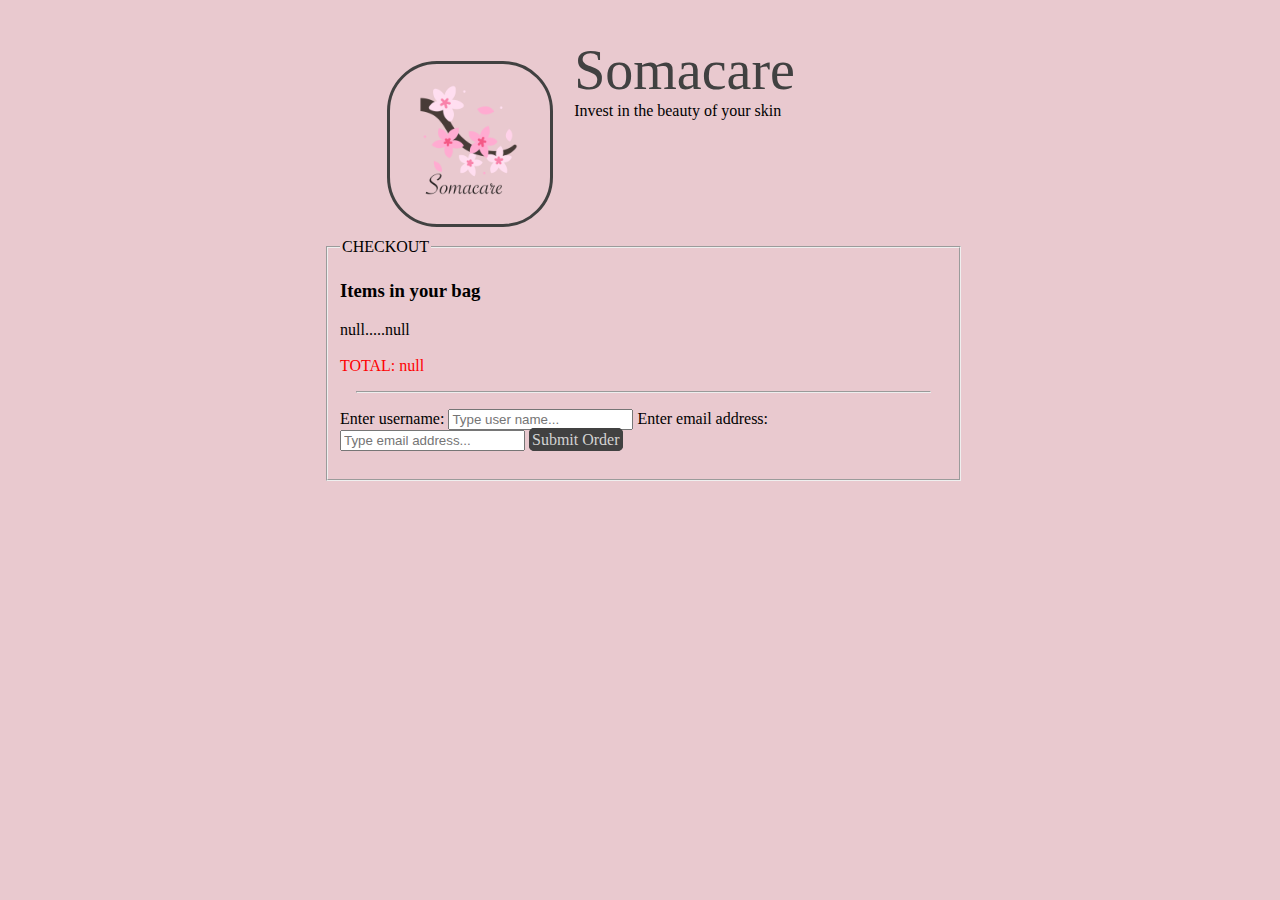
==== checkout.html @ bc86cd1b "Update checkout.html" ====
<!DOCTYPE html>
<html lang="en">
<head>
    <meta charset="UTF-8">
    <title>checkout</title>
    <style>
        body{
            background-color: rgb(233, 201, 207);
        }
        .section1{
            height: 200px;
            width: 100%;
        }
        .logo{
            width: 120px;
            height: 120px;
            float: left;
            margin-left: 30%;
        }
        .logo img{
            width: 100%;
            height: 100%;
            border: solid rgb(65, 65, 65);
            border-radius: 50px;
            padding: 20px;
            margin-top: 23px;
        }
        .name{
            width: 70%;
            height: 90%;
            margin-left: 44%;
            margin-top: 3%;
            padding-left: 10px;
        }
        .s1{
            font-size: 3.5em;
            font-family: cursive;
            color: rgb(65, 65, 65);
        }
        .s2{
            font-family: fantasy;
        }
        .form{
            margin-left: 25%;
            width: 80%;
        }
        .sub{
            background-color: rgb(65, 65, 65);
            color: lightgrey;
            text-decoration: none;
            border: solid 1px rgb(65, 65, 65);
            border-radius: 5px;
            padding: 2px;
        }
        .sub:hover{
            background-color: lightgrey;
            color: rgb(65, 65, 65);
        }
    </style>
</head>
<body>
    <section class="section1">
        <div class="logo">
            <img src="img/logo.png" alt="logo">
        </div>
        <div class="name">
            <span class="s1">Somacare</span>
            <br><span>
            <span class="s2">Invest in the beauty of your skin</span>
        </div>
    </section>
    <form class="form" action="thankyou.html" method="POST">
        <fieldset style="width: 60%;">
            <legend>CHECKOUT</legend>
            <h3>Items in your bag</h3>
            <span id="displayProducts"></span>
            <br><br>
            <span id="displayPrice" style="color: red;"></span>
            <p id="item"></p>
            <hr style="margin: 1em;">
            <label for="un">Enter username: <input type="text" name="username" placeholder="Type user name..."></label>
            <label for="email">Enter email address: <input type="email" name="email" placeholder="Type email address..."></label>
<!--             <input type="submit" name="submit" value="SUBMIT ORDER" style="margin-top: 2em;"> this did not work--> 
            <a href="thankyou.html" class="sub">Submit Order</a>
            <br>
            <br>
    
        </fieldset>
    </form>
    <script type="text/javascript">
        let dis = document.querySelector('#displayProducts');
        dis.innerHTML = localStorage.getItem('productName') + '.....' + localStorage.getItem('productPrice'); 
        let disp = document.querySelector('#displayPrice');
        disp.innerHTML = 'TOTAL: ' + localStorage.getItem('productPrice'); 
    </script>
</body>
</html>
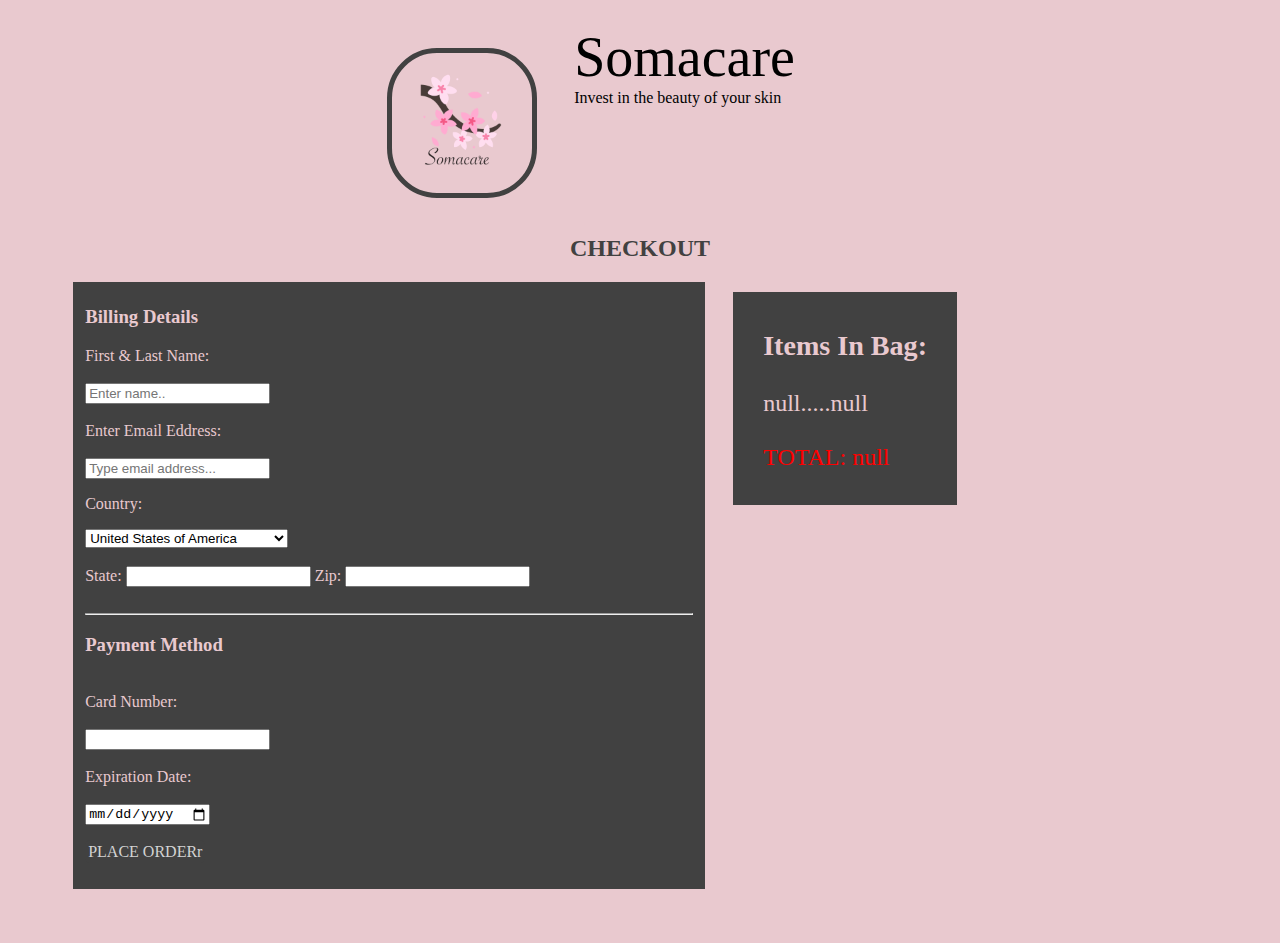
==== commit 46add2db: "Update checkout.html" ====
--- a/checkout.html
+++ b/checkout.html
@@ -3,46 +3,17 @@
 <head>
     <meta charset="UTF-8">
     <title>checkout</title>
+    <link rel="stylesheet" href="project.css">
     <style>
-        body{
-            background-color: rgb(233, 201, 207);
-        }
-        .section1{
-            height: 200px;
-            width: 100%;
-        }
-        .logo{
-            width: 120px;
-            height: 120px;
+        .form{
+            width: 50%;
+            margin-left: 5%;
             float: left;
-            margin-left: 30%;
-        }
-        .logo img{
-            width: 100%;
-            height: 100%;
-            border: solid rgb(65, 65, 65);
-            border-radius: 50px;
-            padding: 20px;
-            margin-top: 23px;
-        }
-        .name{
-            width: 70%;
-            height: 90%;
-            margin-left: 44%;
-            margin-top: 3%;
-            padding-left: 10px;
-        }
-        .s1{
-            font-size: 3.5em;
-            font-family: cursive;
-            color: rgb(65, 65, 65);
-        }
-        .s2{
-            font-family: fantasy;
-        }
-        .form{
-            margin-left: 25%;
-            width: 80%;
+        }
+        .field{
+            background-color: rgb(65, 65, 65);
+            color: rgb(233, 201, 207);
+            border: none;
         }
         .sub{
             background-color: rgb(65, 65, 65);
@@ -56,6 +27,21 @@
             background-color: lightgrey;
             color: rgb(65, 65, 65);
         }
+        .items{
+            margin-left: 30px;
+            margin-top: 10px;
+            padding: 10px 30px;
+            float: left;
+            font-size: 1.5em;
+            background-color: rgb(65, 65, 65);
+            color: rgb(233, 201, 207);
+        }
+        .em{
+            float: left;
+            width: 100%;
+            height: 20%;
+        }
+
     </style>
 </head>
 <body>
@@ -69,24 +55,296 @@
             <span class="s2">Invest in the beauty of your skin</span>
         </div>
     </section>
+    <h2 style="color: rgb(65, 65, 65);" align="center">CHECKOUT</h2>
     <form class="form" action="thankyou.html" method="POST">
-        <fieldset style="width: 60%;">
-            <legend>CHECKOUT</legend>
-            <h3>Items in your bag</h3>
+        <fieldset class="field" style="width: 100%;">
+            <!-- <h3>Items in your bag</h3>
             <span id="displayProducts"></span>
             <br><br>
             <span id="displayPrice" style="color: red;"></span>
-            <p id="item"></p>
-            <hr style="margin: 1em;">
-            <label for="un">Enter username: <input type="text" name="username" placeholder="Type user name..."></label>
-            <label for="email">Enter email address: <input type="email" name="email" placeholder="Type email address..."></label>
-<!--             <input type="submit" name="submit" value="SUBMIT ORDER" style="margin-top: 2em;"> this did not work--> 
-            <a href="thankyou.html" class="sub">Submit Order</a>
+            <p id="item"></p> -->
+            <!-- <hr style="margin: 1em;"> -->
+            <h3>Billing Details</h3>
+            <label for="name">First & Last Name: <br><br><input type="text" name="name" placeholder="Enter name.."></label>
+            <br>
+            <br>
+            <label for="email">Enter Email Eddress: <br><br><input type="email" name="email" placeholder="Type email address..."></label>
+            <br>
+            <p>Country: </p>
+            <select id="country" name="country">
+                <option value="United States of America">United States of America</option>
+                <option value="Albania">Albania</option>
+                <option value="Algeria">Algeria</option>
+                <option value="American Samoa">American Samoa</option>
+                <option value="Andorra">Andorra</option>
+                <option value="Angola">Angola</option>
+                <option value="Anguilla">Anguilla</option>
+                <option value="Antigua & Barbuda">Antigua & Barbuda</option>
+                <option value="Argentina">Argentina</option>
+                <option value="Armenia">Armenia</option>
+                <option value="Aruba">Aruba</option>
+                <option value="Australia">Australia</option>
+                <option value="Austria">Austria</option>
+                <option value="Azerbaijan">Azerbaijan</option>
+                <option value="Bahamas">Bahamas</option>
+                <option value="Bahrain">Bahrain</option>
+                <option value="Bangladesh">Bangladesh</option>
+                <option value="Barbados">Barbados</option>
+                <option value="Belarus">Belarus</option>
+                <option value="Belgium">Belgium</option>
+                <option value="Belize">Belize</option>
+                <option value="Benin">Benin</option>
+                <option value="Bermuda">Bermuda</option>
+                <option value="Bhutan">Bhutan</option>
+                <option value="Bolivia">Bolivia</option>
+                <option value="Bonaire">Bonaire</option>
+                <option value="Bosnia & Herzegovina">Bosnia & Herzegovina</option>
+                <option value="Botswana">Botswana</option>
+                <option value="Brazil">Brazil</option>
+                <option value="British Indian Ocean Ter">British Indian Ocean Ter</option>
+                <option value="Brunei">Brunei</option>
+                <option value="Bulgaria">Bulgaria</option>
+                <option value="Burkina Faso">Burkina Faso</option>
+                <option value="Burundi">Burundi</option>
+                <option value="Cambodia">Cambodia</option>
+                <option value="Cameroon">Cameroon</option>
+                <option value="Canada">Canada</option>
+                <option value="Canary Islands">Canary Islands</option>
+                <option value="Cape Verde">Cape Verde</option>
+                <option value="Cayman Islands">Cayman Islands</option>
+                <option value="Central African Republic">Central African Republic</option>
+                <option value="Chad">Chad</option>
+                <option value="Channel Islands">Channel Islands</option>
+                <option value="Chile">Chile</option>
+                <option value="China">China</option>
+                <option value="Christmas Island">Christmas Island</option>
+                <option value="Cocos Island">Cocos Island</option>
+                <option value="Colombia">Colombia</option>
+                <option value="Comoros">Comoros</option>
+                <option value="Congo">Congo</option>
+                <option value="Cook Islands">Cook Islands</option>
+                <option value="Costa Rica">Costa Rica</option>
+                <option value="Cote DIvoire">Cote DIvoire</option>
+                <option value="Croatia">Croatia</option>
+                <option value="Cuba">Cuba</option>
+                <option value="Curaco">Curacao</option>
+                <option value="Cyprus">Cyprus</option>
+                <option value="Czech Republic">Czech Republic</option>
+                <option value="Denmark">Denmark</option>
+                <option value="Djibouti">Djibouti</option>
+                <option value="Dominica">Dominica</option>
+                <option value="Dominican Republic">Dominican Republic</option>
+                <option value="East Timor">East Timor</option>
+                <option value="Ecuador">Ecuador</option>
+                <option value="Egypt">Egypt</option>
+                <option value="El Salvador">El Salvador</option>
+                <option value="Equatorial Guinea">Equatorial Guinea</option>
+                <option value="Eritrea">Eritrea</option>
+                <option value="Estonia">Estonia</option>
+                <option value="Ethiopia">Ethiopia</option>
+                <option value="Falkland Islands">Falkland Islands</option>
+                <option value="Faroe Islands">Faroe Islands</option>
+                <option value="Fiji">Fiji</option>
+                <option value="Finland">Finland</option>
+                <option value="France">France</option>
+                <option value="French Guiana">French Guiana</option>
+                <option value="French Polynesia">French Polynesia</option>
+                <option value="French Southern Ter">French Southern Ter</option>
+                <option value="Gabon">Gabon</option>
+                <option value="Gambia">Gambia</option>
+                <option value="Georgia">Georgia</option>
+                <option value="Germany">Germany</option>
+                <option value="Ghana">Ghana</option>
+                <option value="Gibraltar">Gibraltar</option>
+                <option value="Great Britain">Great Britain</option>
+                <option value="Greece">Greece</option>
+                <option value="Greenland">Greenland</option>
+                <option value="Grenada">Grenada</option>
+                <option value="Guadeloupe">Guadeloupe</option>
+                <option value="Guam">Guam</option>
+                <option value="Guatemala">Guatemala</option>
+                <option value="Guinea">Guinea</option>
+                <option value="Guyana">Guyana</option>
+                <option value="Haiti">Haiti</option>
+                <option value="Hawaii">Hawaii</option>
+                <option value="Honduras">Honduras</option>
+                <option value="Hong Kong">Hong Kong</option>
+                <option value="Hungary">Hungary</option>
+                <option value="Iceland">Iceland</option>
+                <option value="Indonesia">Indonesia</option>
+                <option value="India">India</option>
+                <option value="Iran">Iran</option>
+                <option value="Iraq">Iraq</option>
+                <option value="Ireland">Ireland</option>
+                <option value="Isle of Man">Isle of Man</option>
+                <option value="Israel">Israel</option>
+                <option value="Italy">Italy</option>
+                <option value="Jamaica">Jamaica</option>
+                <option value="Japan">Japan</option>
+                <option value="Jordan">Jordan</option>
+                <option value="Kazakhstan">Kazakhstan</option>
+                <option value="Kenya">Kenya</option>
+                <option value="Kiribati">Kiribati</option>
+                <option value="Korea North">Korea North</option>
+                <option value="Korea Sout">Korea South</option>
+                <option value="Kuwait">Kuwait</option>
+                <option value="Kyrgyzstan">Kyrgyzstan</option>
+                <option value="Laos">Laos</option>
+                <option value="Latvia">Latvia</option>
+                <option value="Lebanon">Lebanon</option>
+                <option value="Lesotho">Lesotho</option>
+                <option value="Liberia">Liberia</option>
+                <option value="Libya">Libya</option>
+                <option value="Liechtenstein">Liechtenstein</option>
+                <option value="Lithuania">Lithuania</option>
+                <option value="Luxembourg">Luxembourg</option>
+                <option value="Macau">Macau</option>
+                <option value="Macedonia">Macedonia</option>
+                <option value="Madagascar">Madagascar</option>
+                <option value="Malaysia">Malaysia</option>
+                <option value="Malawi">Malawi</option>
+                <option value="Maldives">Maldives</option>
+                <option value="Mali">Mali</option>
+                <option value="Malta">Malta</option>
+                <option value="Marshall Islands">Marshall Islands</option>
+                <option value="Martinique">Martinique</option>
+                <option value="Mauritania">Mauritania</option>
+                <option value="Mauritius">Mauritius</option>
+                <option value="Mayotte">Mayotte</option>
+                <option value="Mexico">Mexico</option>
+                <option value="Midway Islands">Midway Islands</option>
+                <option value="Moldova">Moldova</option>
+                <option value="Monaco">Monaco</option>
+                <option value="Mongolia">Mongolia</option>
+                <option value="Montserrat">Montserrat</option>
+                <option value="Morocco">Morocco</option>
+                <option value="Mozambique">Mozambique</option>
+                <option value="Myanmar">Myanmar</option>
+                <option value="Nambia">Nambia</option>
+                <option value="Nauru">Nauru</option>
+                <option value="Nepal">Nepal</option>
+                <option value="Netherland Antilles">Netherland Antilles</option>
+                <option value="Netherlands">Netherlands (Holland, Europe)</option>
+                <option value="Nevis">Nevis</option>
+                <option value="New Caledonia">New Caledonia</option>
+                <option value="New Zealand">New Zealand</option>
+                <option value="Nicaragua">Nicaragua</option>
+                <option value="Niger">Niger</option>
+                <option value="Nigeria">Nigeria</option>
+                <option value="Niue">Niue</option>
+                <option value="Norfolk Island">Norfolk Island</option>
+                <option value="Norway">Norway</option>
+                <option value="Oman">Oman</option>
+                <option value="Pakistan">Pakistan</option>
+                <option value="Palau Island">Palau Island</option>
+                <option value="Palestine">Palestine</option>
+                <option value="Panama">Panama</option>
+                <option value="Papua New Guinea">Papua New Guinea</option>
+                <option value="Paraguay">Paraguay</option>
+                <option value="Peru">Peru</option>
+                <option value="Phillipines">Philippines</option>
+                <option value="Pitcairn Island">Pitcairn Island</option>
+                <option value="Poland">Poland</option>
+                <option value="Portugal">Portugal</option>
+                <option value="Puerto Rico">Puerto Rico</option>
+                <option value="Qatar">Qatar</option>
+                <option value="Republic of Montenegro">Republic of Montenegro</option>
+                <option value="Republic of Serbia">Republic of Serbia</option>
+                <option value="Reunion">Reunion</option>
+                <option value="Romania">Romania</option>
+                <option value="Russia">Russia</option>
+                <option value="Rwanda">Rwanda</option>
+                <option value="St Barthelemy">St Barthelemy</option>
+                <option value="St Eustatius">St Eustatius</option>
+                <option value="St Helena">St Helena</option>
+                <option value="St Kitts-Nevis">St Kitts-Nevis</option>
+                <option value="St Lucia">St Lucia</option>
+                <option value="St Maarten">St Maarten</option>
+                <option value="St Pierre & Miquelon">St Pierre & Miquelon</option>
+                <option value="St Vincent & Grenadines">St Vincent & Grenadines</option>
+                <option value="Saipan">Saipan</option>
+                <option value="Samoa">Samoa</option>
+                <option value="Samoa American">Samoa American</option>
+                <option value="San Marino">San Marino</option>
+                <option value="Sao Tome & Principe">Sao Tome & Principe</option>
+                <option value="Saudi Arabia">Saudi Arabia</option>
+                <option value="Senegal">Senegal</option>
+                <option value="Seychelles">Seychelles</option>
+                <option value="Sierra Leone">Sierra Leone</option>
+                <option value="Singapore">Singapore</option>
+                <option value="Slovakia">Slovakia</option>
+                <option value="Slovenia">Slovenia</option>
+                <option value="Solomon Islands">Solomon Islands</option>
+                <option value="Somalia">Somalia</option>
+                <option value="South Africa">South Africa</option>
+                <option value="Spain">Spain</option>
+                <option value="Sri Lanka">Sri Lanka</option>
+                <option value="Sudan">Sudan</option>
+                <option value="Suriname">Suriname</option>
+                <option value="Swaziland">Swaziland</option>
+                <option value="Sweden">Sweden</option>
+                <option value="Switzerland">Switzerland</option>
+                <option value="Syria">Syria</option>
+                <option value="Tahiti">Tahiti</option>
+                <option value="Taiwan">Taiwan</option>
+                <option value="Tajikistan">Tajikistan</option>
+                <option value="Tanzania">Tanzania</option>
+                <option value="Thailand">Thailand</option>
+                <option value="Togo">Togo</option>
+                <option value="Tokelau">Tokelau</option>
+                <option value="Tonga">Tonga</option>
+                <option value="Trinidad & Tobago">Trinidad & Tobago</option>
+                <option value="Tunisia">Tunisia</option>
+                <option value="Turkey">Turkey</option>
+                <option value="Turkmenistan">Turkmenistan</option>
+                <option value="Turks & Caicos Is">Turks & Caicos Is</option>
+                <option value="Tuvalu">Tuvalu</option>
+                <option value="Uganda">Uganda</option>
+                <option value="United Kingdom">United Kingdom</option>
+                <option value="Ukraine">Ukraine</option>
+                <option value="United Arab Erimates">United Arab Emirates</option>
+                <option value="Afganistan">Afghanistan</option>
+                <option value="Uraguay">Uruguay</option>
+                <option value="Uzbekistan">Uzbekistan</option>
+                <option value="Vanuatu">Vanuatu</option>
+                <option value="Vatican City State">Vatican City State</option>
+                <option value="Venezuela">Venezuela</option>
+                <option value="Vietnam">Vietnam</option>
+                <option value="Virgin Islands (Brit)">Virgin Islands (Brit)</option>
+                <option value="Virgin Islands (USA)">Virgin Islands (USA)</option>
+                <option value="Wake Island">Wake Island</option>
+                <option value="Wallis & Futana Is">Wallis & Futana Is</option>
+                <option value="Yemen">Yemen</option>
+                <option value="Zaire">Zaire</option>
+                <option value="Zambia">Zambia</option>
+                <option value="Zimbabwe">Zimbabwe</option>
+            </select>
+            <br><br>
+            <label for="state">State: <input type="text" name="state"></label><label for="zip">  Zip: <input type="text"></label>
+            <br>
+            <br>
+            <hr>
+            <h3>Payment Method</h3>
+            <br>
+            <label for="cardnumber">Card Number: <br><br><input type="text"></label>
+            <br><br>
+            <label for="date">Expiration Date: <br><br><input type="date"></label>
+            <br><br>
+<!--             <input type="submit" name="submit" value="PLACE ORDER" style="margin-top: 2em;"> NOT WORKING IN GITHUB -->
+            <a href="thankyou.html" class="sub">PLACE ORDERr</a>
             <br>
             <br>
     
         </fieldset>
     </form>
+    <div class="items">
+        <h3>Items In Bag: </h3>
+        <span id="displayProducts"></span>
+        <br><br>
+        <span id="displayPrice" style="color: red;"></span>
+        <p id="item"></p>
+    </div>
+    <div class="em"><br><br><br></div>
     <script type="text/javascript">
         let dis = document.querySelector('#displayProducts');
         dis.innerHTML = localStorage.getItem('productName') + '.....' + localStorage.getItem('productPrice'); 
--- a/project.css
+++ b/project.css
@@ -0,0 +1,830 @@
+*{box-sizing: border-box;}
+:root{
+    --primary: rgb(233, 201, 207);
+    --secondary: rgb(65, 65, 65);
+}
+html{scroll-behavior: smooth;}
+body{
+    background-color: var(--primary);
+}
+.cont{
+    height: 1405px;
+    margin: auto;
+}
+.section3{
+    margin: auto;
+}
+.section4{
+    background-color: var(--secondary);
+}
+.div1, .div2, .div3{
+    float: left;
+}
+.a1{
+    text-decoration: none;
+    background-color: var(--secondary);
+    font-family: 'Times New Roman', Times, serif;
+    color:lightgray;
+    border: none;
+    padding: 6px;
+    border: none;
+    border-radius: 7px;
+}
+.a1:hover{
+    background-color: lightgray;
+    color: var(--secondary);
+}
+
+.modelback{
+    position: fixed;
+    top: 0px;
+    bottom: 0px;
+    left: 0px;
+    right: 0px;
+    background-color: rgba(50,50,50,0.5);
+    opacity: 0;
+    pointer-events: none;
+}
+.modelfront{
+    background-color: white;
+    position: relative;
+    margin: auto;
+}
+.modelback:target{
+    opacity: 1;
+    pointer-events: auto;
+    transition: ease-in 0.5s;
+}
+.close{
+    background-color: lightgray;
+    position: absolute;
+    top: 0px;
+    right: 0px;
+    text-decoration: none;
+    color: rgb(50,50,50);
+
+}
+.close:hover{
+    background-color: rgb(50,50,50);
+    color: lightgray;
+}
+.imgcont{
+    float: left;
+}
+.info{
+    float: left;
+}
+.imgcont img{
+    width: 100%;
+    height: 100%;
+}
+.help, .about, .account, .subscribe{
+    float: left;
+    font-family: Arial, "Helvetica Neue", Helvetica, sans-serif;
+}
+.socials div{
+    width: 45px;
+    height: 45px;
+    float: left;
+    margin-left: 5px;
+}
+.socials div img{
+    width: 100%;
+    height: 100%;
+    background-color: var(--primary);
+    border-radius: 50%;
+    padding: 5px;
+}
+.signup{
+    float: left;
+}
+.form1 p{
+    font-family: cursive;
+    color: var(--primary);
+}
+.in{
+    background-color: var(--primary);
+    border: none;
+}
+.bu{
+    background-color: var(--primary);
+    border: none;
+}
+.logo{
+    float: left;
+    animation: logo1 8s;
+}
+.logo img{
+    width: 100%;
+    height: 100%;
+    border: solid var(--secondary) 5px;
+}
+.name{
+    animation: logo2 8s;
+}
+.s1{
+    font-family: cursive
+}
+.s2{
+    font-family: fantasy;
+}
+.toTop{
+    width: 50px;
+    height: 50px;
+    border-radius: 50%;
+    background-color: rgba(50,50,50,0.5);
+    position: fixed;
+    bottom: 20px;
+    right: 20px;
+    display: none;
+    font-size: 2em;
+}
+.linkTop{
+    text-decoration: none;
+    color: var(--primary);
+    padding: 10px;
+    text-align: center;
+    display: block;
+}
+.toTop:hover{
+    box-shadow: 0px 0px 8px 2px black;
+    background-color: rgba(46, 44, 44, 0.7);
+}
+.con{
+    position: relative;
+}
+.bg{
+    width: 100%;
+    height: 100%;
+    position: relative;
+}
+.bgp{
+    position: absolute;
+    border: solid var(--secondary);
+    background-color: rgb(65, 65, 65, 0.5);
+}
+.bgp p{
+    color: var(--secondary);
+    font-family: fantasy;
+}
+
+@keyframes logo1{
+    0%{transform: scale(0);}
+    50%{transform: scale(1.2);}
+}
+@keyframes logo2{
+    0%{opacity: 0;} 
+    65%{opacity: 0.5;} 
+    100%{opacity: 1;} 
+}
+.Nav{
+    margin-left: auto;
+    margin-right: auto;
+    color: var(--primary);
+}
+.Nav a{
+    text-decoration: none;
+    display: inline-block;
+    text-align: center;
+    color: var(--primary);
+    background-color: var(--secondary);
+    
+}
+.Nav a:hover{
+    background-color: lightgray;
+    color: var(--secondary);
+}
+.Nav button{
+    text-decoration: none;
+    display: inline-block;
+    text-align: center;
+    color: var(--primary);
+    background-color: var(--secondary);
+    border: none;
+}
+.Nav button:hover{
+    background-color: lightgray;
+    color: var(--secondary);
+}
+.darkmode{
+    background-color: var(--secondary);
+    color: var(--primary);
+}
+/* desktopv view */
+@media only screen and (min-width:900px){
+    .Nav button{
+        width: 20%;
+        font-size: 1.5em;
+    }
+    .Nav a{
+        width: 20%;
+        font-size: 1.5em;
+    }
+    .Nav{
+        width: 80%;
+        height: 30px;
+        padding-top: 2px;
+    }
+    .bgp p{
+        font-size: 1.3em;
+    }
+    .bgp{
+        height: 250px;
+        width: 450px;
+        left: 130px;
+        top: 370px;
+        padding: 30px;
+    }
+    .con{
+        width: 85%;
+        height: 94%;
+        margin-left: 7%;
+    }
+    .s1{
+        font-size: 3.5em;
+    }
+    .name{
+        width: 70%;
+        height: 90%;
+        margin-left: 44%;
+        margin-top: 2%;
+        padding-left: 10px;
+    }
+    .logo{
+        width: 150px;
+        height: 150px;
+        margin-left: 30%;
+    }
+    .logo img{
+        width: 100%;
+        height: 100%;
+        border: solid var(--secondary) 5px;
+        border-radius: 50px;
+        padding: 20px;
+        margin-top: 23px;
+    }
+    .signup{
+        width: 40%;
+        margin-left: 20%;
+    }
+    .socials{
+        height: 150px;
+        width: 30%;
+        margin-left: 65%;
+    }
+    .help, .about, .account, .subscribe{
+        width: 25%;
+        height: 200px;
+    }
+    .section1{
+        height: 190px;
+        width: 100%;
+    }
+    .section2{
+        height: 600px;
+        width: 100%;
+    }
+    .section3{
+        height: 500px;
+        width: 90%;
+    }
+    .section4{
+        height: 400px;
+        width: 100%;
+    }
+    .div1, .div2, .div3{
+        height: 100%;
+        width: 30%;
+        margin-left: 2.5%;
+    }
+    .img1, .img2, .img3{
+        height: 60%;
+        width: 60%;
+        margin-left: 23%;
+    }
+    .a1{
+        margin-left: 35%;
+        padding: 6px;
+        margin-left: 34%;
+    }
+    .bl{
+        font-size: 1.6em;
+        margin-left: 40px;
+    }
+    .modelback{
+        top: 0px;
+        bottom: 0px;
+        left: 0px;
+        right: 0px;
+    }
+    .modelfront{
+        width: 600px;
+        height: 420px;
+    }
+    .close{
+        padding: 10px;
+        top: 0px;
+        right: 0px;
+    
+    }
+    .imgcont{
+        width: 40%;
+        height: 90%;
+        margin-top: 7%;
+    }
+    .info{
+        width: 55%;
+        height: 90%;
+        margin-top: 7%;
+    }
+    .imgcont img{
+        width: 100%;
+        height: 100%;
+        padding: 10%;
+    }
+}
+/* desktop view with changes */
+@media only screen and (max-width: 1050px) and (min-width:900px){ 
+    .Nav button{
+        width: 20%;
+        font-size: 1.5em;
+    }
+    .Nav a{
+        width: 20%;
+        font-size: 1.5em;
+    }
+    .Nav{
+        width: 80%;
+        height: 30px;
+        padding-top: 2px;
+    }
+    .bgp p{
+        font-size: 1.3em;
+    }
+    .bgp{
+        height: 250px;
+        width: 450px;
+        left: 130px;
+        top: 370px;
+        padding: 30px;
+    }
+    .con{
+        width: 85%;
+        height: 94%;
+        margin-left: 7%;
+    }
+    .s1{
+        font-size: 3.5em;
+    }
+    .name{
+        width: 70%;
+        height: 90%;
+        margin-left: 44.5%;
+        margin-top: 2%;
+        padding-left: 10px;
+    }
+    .logo{
+        width: 130px;
+        height: 130px;
+        margin-left: 30%;
+        margin-top: 10px;
+    }
+    .logo img{
+        width: 100%;
+        height: 100%;
+        border-radius: 30px;
+        padding: 20px;
+        margin-top: 23px;
+    }
+    .signup{
+        width: 40%;
+        margin-left: 20%;
+    }
+    .socials{
+        height: 150px;
+        width: 30%;
+        margin-left: 65%;
+    }
+    .help, .about, .account, .subscribe{
+        width: 25%;
+        height: 200px;
+    }
+    .section1{
+        height: 190px;
+        width: 100%;
+    }
+    .section2{
+        height: 600px;
+        width: 100%;
+    }
+    .section3{
+        height: 500px;
+        width: 90%;
+    }
+    .section4{
+        height: 400px;
+        width: 100%;
+    }
+    .div1, .div2, .div3{
+        height: 100%;
+        width: 30%;
+        margin-left: 2.5%;
+    }
+    .img1, .img2, .img3{
+        height: 60%;
+        width: 60%;
+        margin-left: 23%;
+    }
+    .a1{
+        margin-left: 35%;
+        padding: 6px;
+        margin-left: 29%;
+    }
+    .bl{
+        font-size: 1.6em;
+        margin-left: 40px;
+    }
+    .modelback{
+        top: 0px;
+        bottom: 0px;
+        left: 0px;
+        right: 0px;
+    }
+    .modelfront{
+        width: 600px;
+        height: 420px;
+    }
+    .close{
+        padding: 10px;
+        top: 0px;
+        right: 0px;
+    
+    }
+    .imgcont{
+        width: 40%;
+        height: 90%;
+        margin-top: 7%;
+    }
+    .info{
+        width: 55%;
+        height: 90%;
+        margin-top: 7%;
+    }
+    .imgcont img{
+        width: 100%;
+        height: 100%;
+        padding: 10%;
+    }
+}
+/* tablet view */
+@media only screen and (max-width: 900px) and (min-width:450px){
+    .Nav button{
+        width: 20%;
+        font-size: 1.1em;
+        padding-top: 10px;
+        padding-bottom: 10px;
+    }
+    .Nav a{
+        width: 20%;
+        font-size: 1.2em;
+        padding-top: 10px;
+        padding-bottom: 10px;
+    }
+    .Nav{
+        width: 100%;
+        height: 30px;
+        padding-top: 2px;
+    }
+    .bgp p{
+        font-size: 1.2em;
+        color: black;
+    }
+    .bgp{
+        height: 250px;
+        width: 450px;
+        left: 90px;
+        top: 270px;
+        padding: 30px;
+        box-shadow: 5px 5px 5px black;
+        background-color: rgb(65, 65, 65, 0.6);
+    }
+    .con{
+        width: 95%;
+        height: 75%;
+        margin-left: 2%;
+    }
+    .bg{
+        width: 100%;
+        height: 100%;
+        position: relative;
+    }
+    .s1{
+        font-size: 3.5em;
+    }
+    .name{
+        width: 70%;
+        height: 90%;
+        margin-left: 44%;
+    }
+    .logo{
+        width: 130px;
+        height: 130px;
+        margin-left: 30%;
+        margin-right: 20px;
+    }
+    .logo img{
+        width: 100%;
+        height: 100%;
+        border-radius: 30px;
+        padding: 20px;
+        margin-top: 29px;
+    }
+    .signup{
+        width: 40%;
+        margin-left: 12%;
+    }
+    .socials{
+        height: 150px;
+        width: 40%;
+        margin-left: 55%;
+        margin-top: 27px;
+    }
+    .help, .about, .account, .subscribe{
+        width: 25%;
+        height: 200px;
+    }
+    .help, .about, .account, .subscribe p{
+        font-size: 1.1em;
+    }
+    .section1{
+        height: 170px;
+        width: 100%;
+    }
+    .section2{
+        height: 600px;
+        width: 100%;
+    }
+    .section3{
+        height: 1200px;
+        width: 100%;
+    }
+    .section4{
+        height: 400px;
+        width: 100%;
+        margin-left: 2%;
+    }
+    .div1, .div2{
+        height: 50%;
+        width: 45%;
+        margin-left: 2.9%;
+        float: left;
+    }
+    .div3{
+        height: 50%;
+        width: 43%;
+        margin-left: 2.9%;
+    }
+    .img1, .img2, .img3{
+        height: 70%;
+        width: 70%;
+        margin-left: 15%;
+    }
+    .a1{
+        margin-left: 28%;
+        padding: 6px;
+        font-size: 1.5em;
+    }
+    .div1 p{
+        font-size: 1.3em;
+    }
+    .div2 p{
+        font-size: 1.3em;
+    }
+    .div3 p{
+        font-size: 1.3em;
+    }
+    .bl{
+        font-size: 1.6em;
+        margin-left: 40px;
+        margin-top: -60px;
+    }
+    .modelback{
+        top: 0px;
+        bottom: 0px;
+        left: 0px;
+        right: 0px;
+    }
+    .modelfront{
+        width: 700px;
+        height: 520px;
+        margin-top: 18%;
+        margin-left: 8%;
+    }
+    .modelfront p{
+        font-size: 1.5em;
+    }
+    .modelfront span{
+        font-size: 1.5em;
+    }
+    .close{
+        padding: 20px;
+        top: 0px;
+        right: 0px;
+    }
+    .imgcont{
+        width: 45%;
+        height: 90%;
+        margin-top: 4%;
+        margin-left: -20px;
+    }
+    .info{
+        width: 55%;
+        height: 90%;
+        margin-top: 10%;
+        margin-left: -15px;
+    }
+    .imgcont img{
+        width: 100%;
+        height: 100%;
+        padding: 10%;
+    }
+}
+/* smartphone view */
+@media only screen and (max-width: 450px){
+    .Nav button{
+        width: 100%;
+        font-size: 1.1em;
+        padding-top: 10px;
+        padding-bottom: 10px;
+    }
+    .Nav a{
+        width: 100%;
+        font-size: 1.2em;
+        padding-top: 10px;
+        padding-bottom: 10px;
+    }
+    .Nav{
+        width: 100%;
+        height: 175px;
+        padding-top: 2px;
+    }
+    .bgp p{
+        font-size: 1.2em;
+        color: black;
+    }
+    .bgp{
+        height: 200px;
+        width: 350px;
+        left: 17px;
+        top: 387px;
+        box-shadow: 5px 5px 5px black;
+        background-color: rgb(65, 65, 65, 0.1);
+    }
+    .con{
+        width: 100%;
+        height: 55%;
+        margin-top: -10px;
+    }
+    .bg{
+        width: 100%;
+        height: 100%;
+        position: relative;
+    }
+    .s1{
+        font-size: 3.3em;
+    }
+    .name{
+        width: 70%;
+        height: 90%;
+        margin-left: 35%;
+    }
+    .logo{
+        width: 100px;
+        height: 100px;
+        margin-left: 4%;
+        margin-top: 15px;
+    }
+    .logo img{
+        width: 100%;
+        height: 100%;
+        border-radius: 30px;
+        padding: 20px;
+        margin-top: 29px;
+    }
+    .signup{
+        width: 50%;
+        margin-left: 2%;
+        margin-top: -30px;
+    }
+    .socials{
+        height: 150px;
+        width: 40%;
+        margin-left: 55%;
+        margin-top: -25px;
+    }
+    .socials div{
+        width: 40px;
+        height: 40px;
+        float: left;
+        margin-left: 5px;
+        margin-top: 5px;
+    }
+    .help, .about, .account, .subscribe{
+        width: 25%;
+        height: 250px;
+    }
+    .help, .about, .account, .subscribe p{
+        font-size: 1em;
+    }
+    .section1{
+        height: 170px;
+        width: 100%;
+    }
+    .section2{
+        height: 450px;
+        width: 100%;
+    }
+    .section3{
+        height: 1800px;
+        width: 100%;
+    }
+    .section4{
+        height: 400px;
+        width: 100%;
+    }
+    .div1{
+        height: 33%;
+        width: 95%;
+        margin-left: 2.9%;
+    }
+    .div2{
+        height: 33%;
+        width: 95%;
+        margin-left: 2.9%;
+    }
+    .div3{
+        height: 33%;
+        width: 93%;
+        margin-left: 2.9%;
+    }
+    .img1, .img2, .img3{
+        height: 70%;
+        width: 70%;
+        margin-left: 15%;
+    }
+    .a1{
+        margin-left: 33%;
+        padding: 6px;
+        font-size: 1.3em;
+
+    }
+    .div1 p{
+        font-size: 1.3em;
+    }
+    .div2 p{
+        font-size: 1.3em;
+    }
+    .div3 p{
+        font-size: 1.3em;
+    }
+    .bl{
+        font-size: 1.6em;
+        margin-left: 40px;
+        margin-top: -6px;
+    }
+    .modelback{
+        top: 0px;
+        bottom: 0px;
+        left: 0px;
+        right: 0px;
+    }
+    .modelfront{
+        width: 100%;
+        height: 520px;
+        margin-top: 18%;
+    }
+    .close{
+        padding: 20px;
+        top: 0px;
+        right: 0px;
+    }
+    .imgcont{
+        width: 43%;
+        height: 70%;
+        margin-left: -60px;
+        margin-top: -7px;
+    }
+    .info{
+        width: 55%;
+        height: 90%;
+        margin-top: 10%;
+        margin-left: 30px;
+    }
+    .info span{
+        font-size: 1.3em;
+    }
+    .imgcont img{
+        width: 140%;
+        height: 140%;
+    }
+}
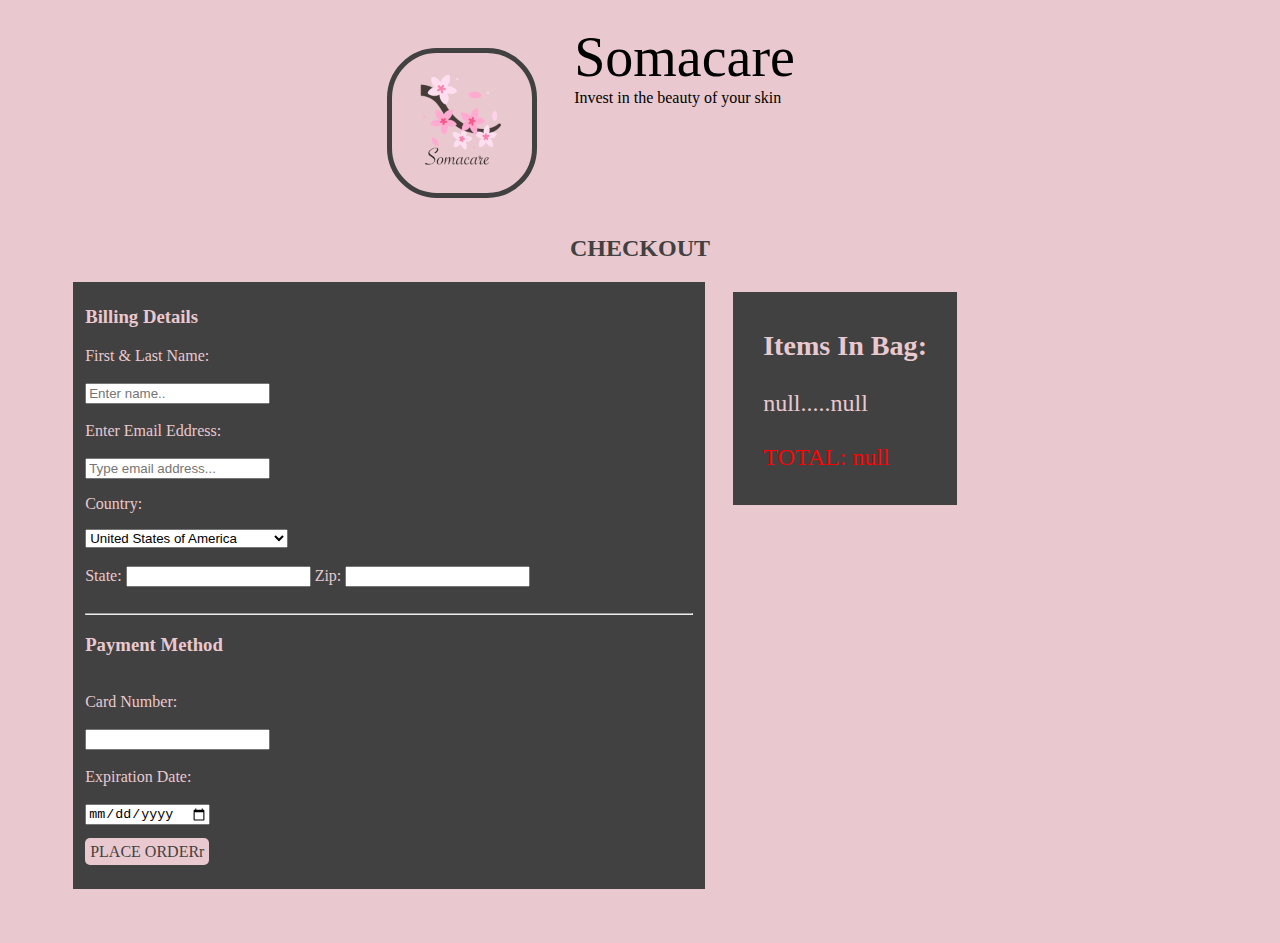
==== commit 1b9b2bb9: "Update checkout.html" ====
--- a/checkout.html
+++ b/checkout.html
@@ -19,9 +19,10 @@
             background-color: rgb(65, 65, 65);
             color: lightgrey;
             text-decoration: none;
-            border: solid 1px rgb(65, 65, 65);
+            color: rgb(65, 65, 65);
+            background-color: rgb(233, 201, 207);
             border-radius: 5px;
-            padding: 2px;
+            padding: 5px;
         }
         .sub:hover{
             background-color: lightgrey;
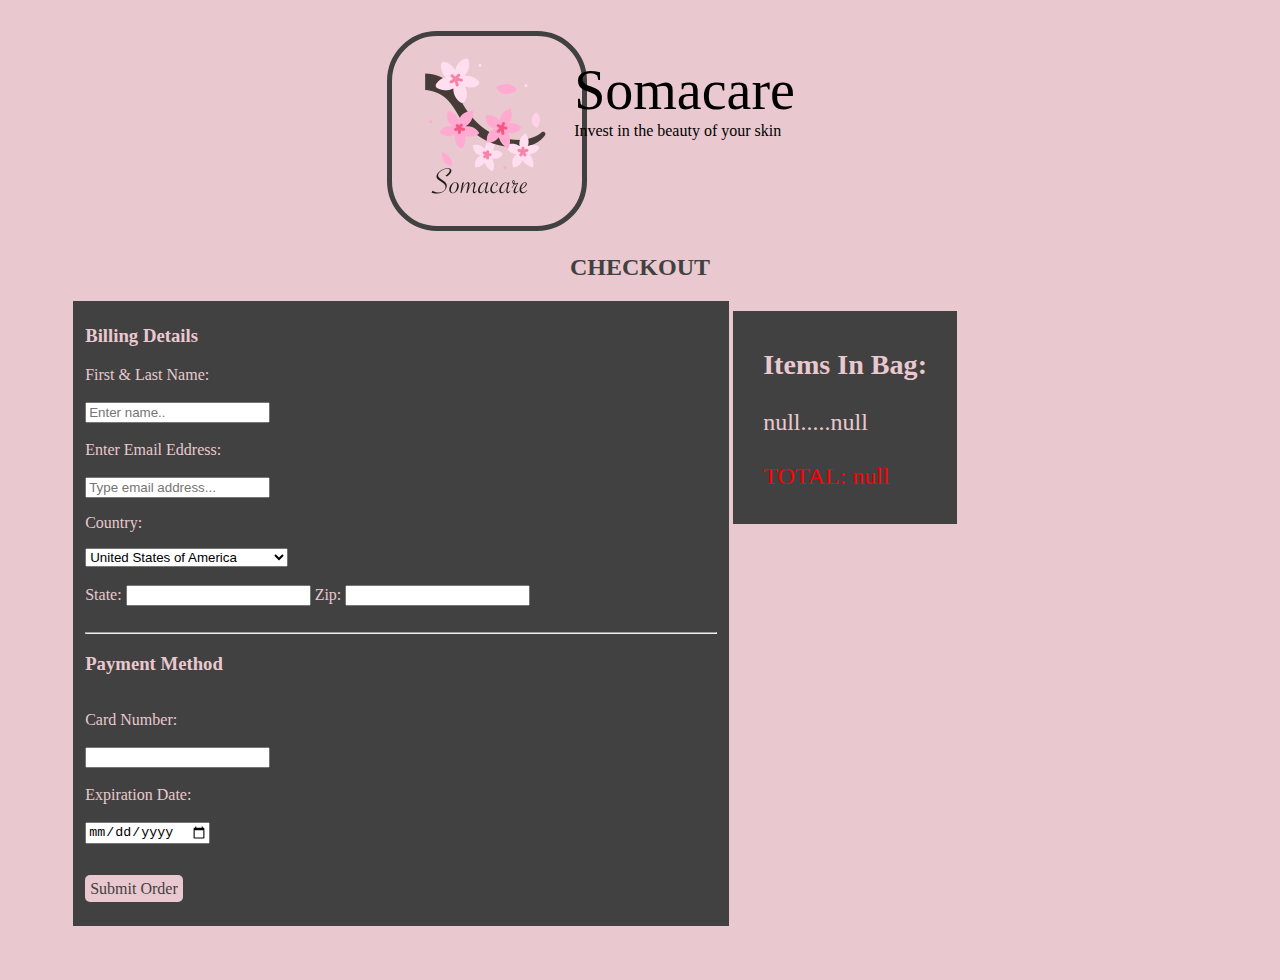
==== commit 15d8327b: "Update checkout.html" ====
--- a/checkout.html
+++ b/checkout.html
@@ -3,8 +3,53 @@
 <head>
     <meta charset="UTF-8">
     <title>checkout</title>
-    <link rel="stylesheet" href="project.css">
+    <!-- <link rel="stylesheet" href="project.css"> -->
     <style>
+        :root{
+            --primary: rgb(233, 201, 207);
+            --secondary: rgb(65, 65, 65);
+        }
+        body{
+        background-color: var(--primary);
+        }
+        .section1{
+            height: 190px;
+            width: 100%;
+        }
+        .con{
+            width: 85%;
+            height: 94%;
+            margin-left: 7%;
+            border: solid green;
+        }
+        .s1{
+            font-family: cursive;
+            font-size: 3.5em;
+        }
+        .s2{
+            font-family: fantasy;
+        }
+        .name{
+            width: 70%;
+            height: 90%;
+            margin-left: 44%;
+            padding-top: 50px;
+            padding-left: 10px;
+        }
+        .logo{
+            width: 150px;
+            height: 150px;
+            margin-left: 30%;
+            float: left;
+        }
+        .logo img{
+            width: 100%;
+            height: 100%;
+            border: solid var(--secondary) 5px;
+            border-radius: 50px;
+            padding: 20px;
+            margin-top: 23px;
+        }
         .form{
             width: 50%;
             margin-left: 5%;
@@ -56,6 +101,7 @@
             <span class="s2">Invest in the beauty of your skin</span>
         </div>
     </section>
+    <br><br>
     <h2 style="color: rgb(65, 65, 65);" align="center">CHECKOUT</h2>
     <form class="form" action="thankyou.html" method="POST">
         <fieldset class="field" style="width: 100%;">
@@ -330,9 +376,9 @@
             <label for="cardnumber">Card Number: <br><br><input type="text"></label>
             <br><br>
             <label for="date">Expiration Date: <br><br><input type="date"></label>
-            <br><br>
-<!--             <input type="submit" name="submit" value="PLACE ORDER" style="margin-top: 2em;"> NOT WORKING IN GITHUB -->
-            <a href="thankyou.html" class="sub">PLACE ORDERr</a>
+            <br><br><br>
+            <!-- <input type="submit" name="submit" value="PLACE ORDER" style="margin-top: 2em;"> -->
+            <a href="thankyou.html" class="sub">Submit Order</a>
             <br>
             <br>
     
--- a/project.css
+++ b/project.css
@@ -49,6 +49,7 @@
     background-color: white;
     position: relative;
     margin: auto;
+    margin-top: 12%;
 }
 .modelback:target{
     opacity: 1;
@@ -101,6 +102,7 @@
 .form1 p{
     font-family: cursive;
     color: var(--primary);
+    font-size: 1.5em;
 }
 .in{
     background-color: var(--primary);
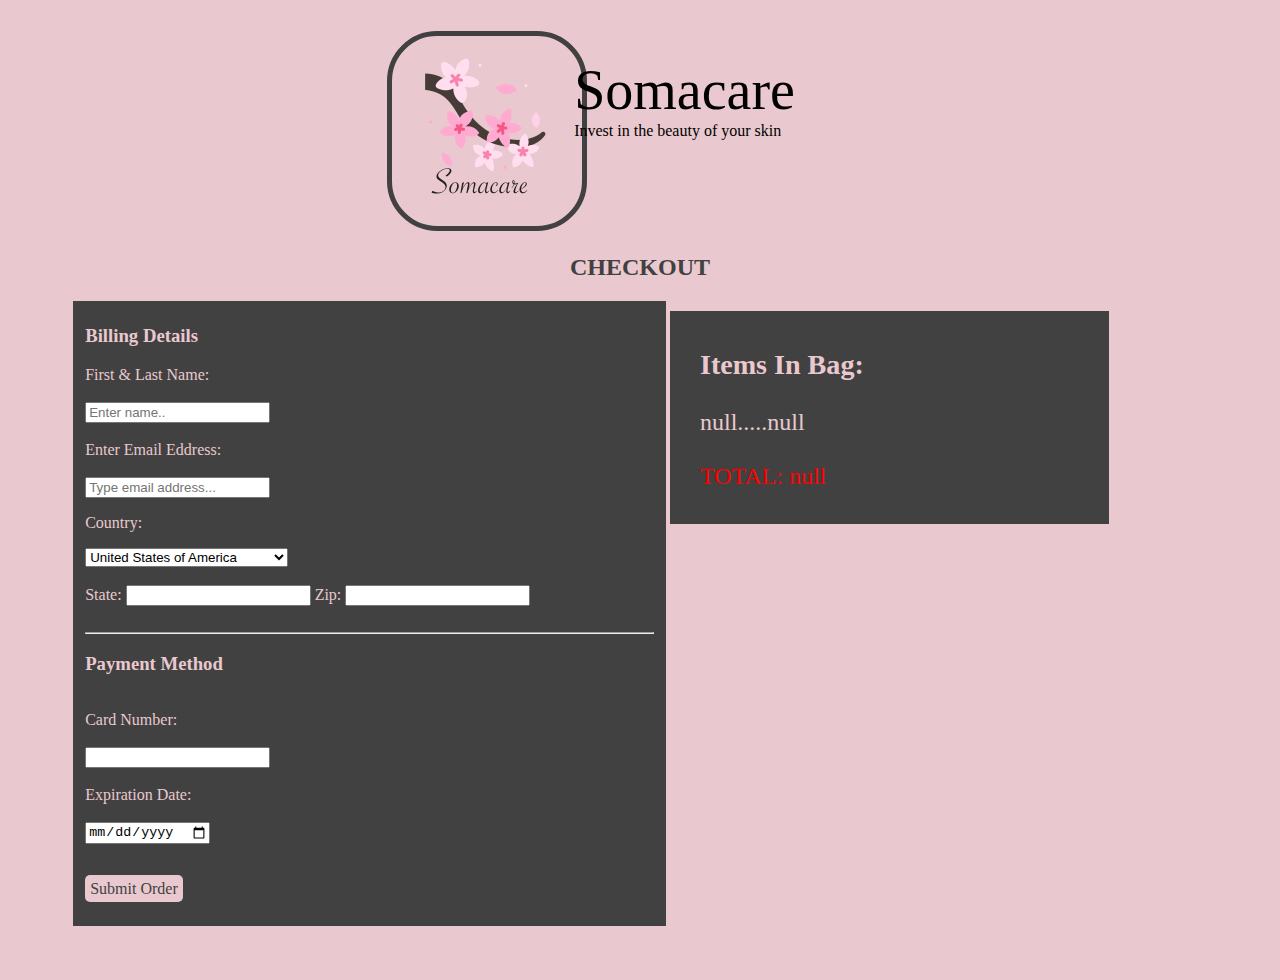
==== commit 7b58051f: "Update checkout.html" ====
--- a/checkout.html
+++ b/checkout.html
@@ -51,7 +51,7 @@
             margin-top: 23px;
         }
         .form{
-            width: 50%;
+            width: 45%;
             margin-left: 5%;
             float: left;
         }
@@ -74,6 +74,7 @@
             color: rgb(65, 65, 65);
         }
         .items{
+            width: 30%;
             margin-left: 30px;
             margin-top: 10px;
             padding: 10px 30px;
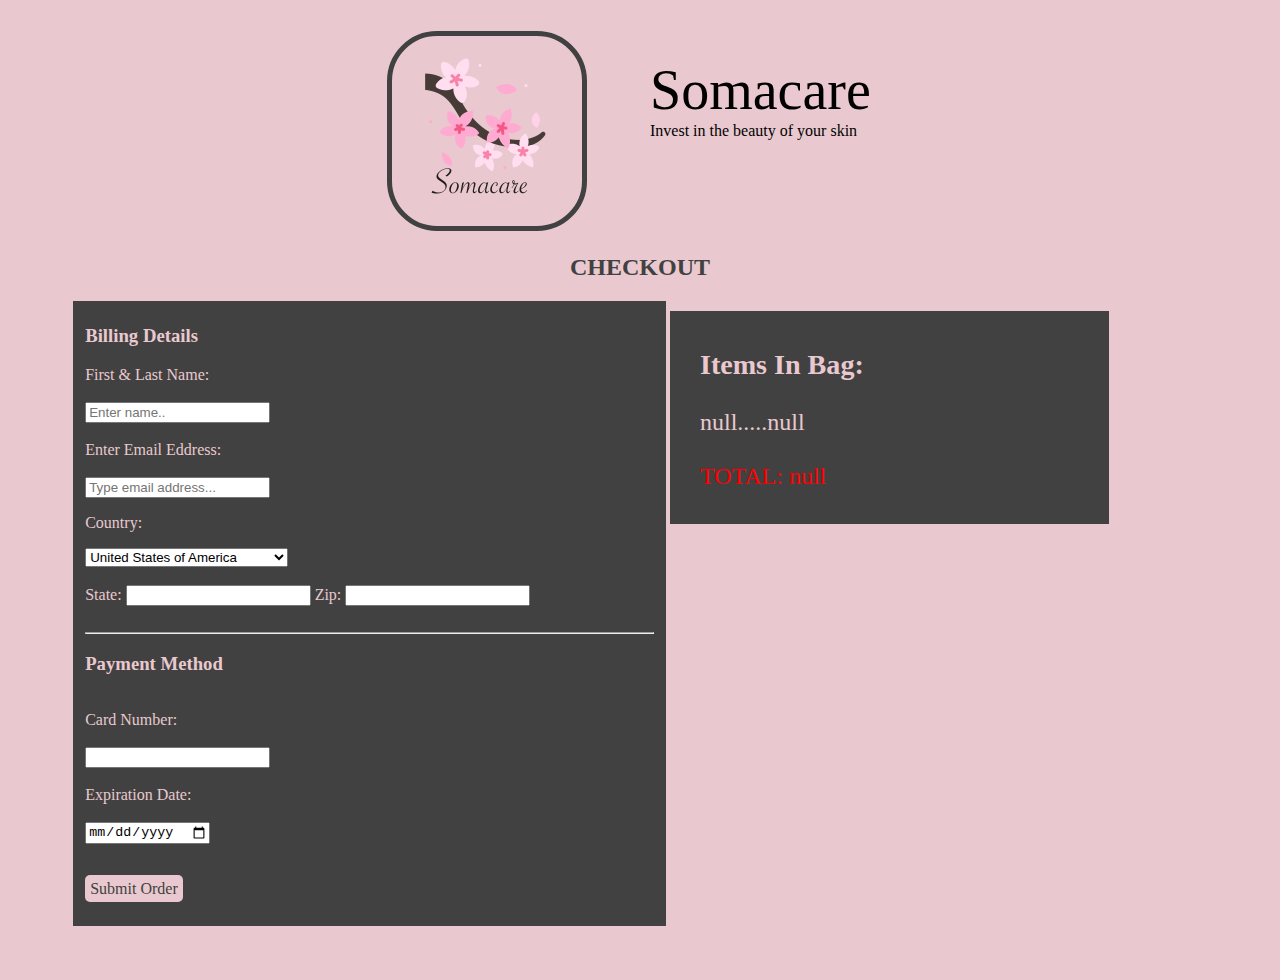
==== commit ed2fc361: "Update checkout.html" ====
--- a/checkout.html
+++ b/checkout.html
@@ -32,7 +32,7 @@
         .name{
             width: 70%;
             height: 90%;
-            margin-left: 44%;
+            margin-left: 50%;
             padding-top: 50px;
             padding-left: 10px;
         }
--- a/project.css
+++ b/project.css
@@ -717,6 +717,7 @@
         width: 50%;
         margin-left: 2%;
         margin-top: -30px;
+        font-size: 1em;
     }
     .socials{
         height: 150px;
@@ -814,7 +815,6 @@
         width: 43%;
         height: 70%;
         margin-left: -60px;
-        margin-top: -7px;
     }
     .info{
         width: 55%;
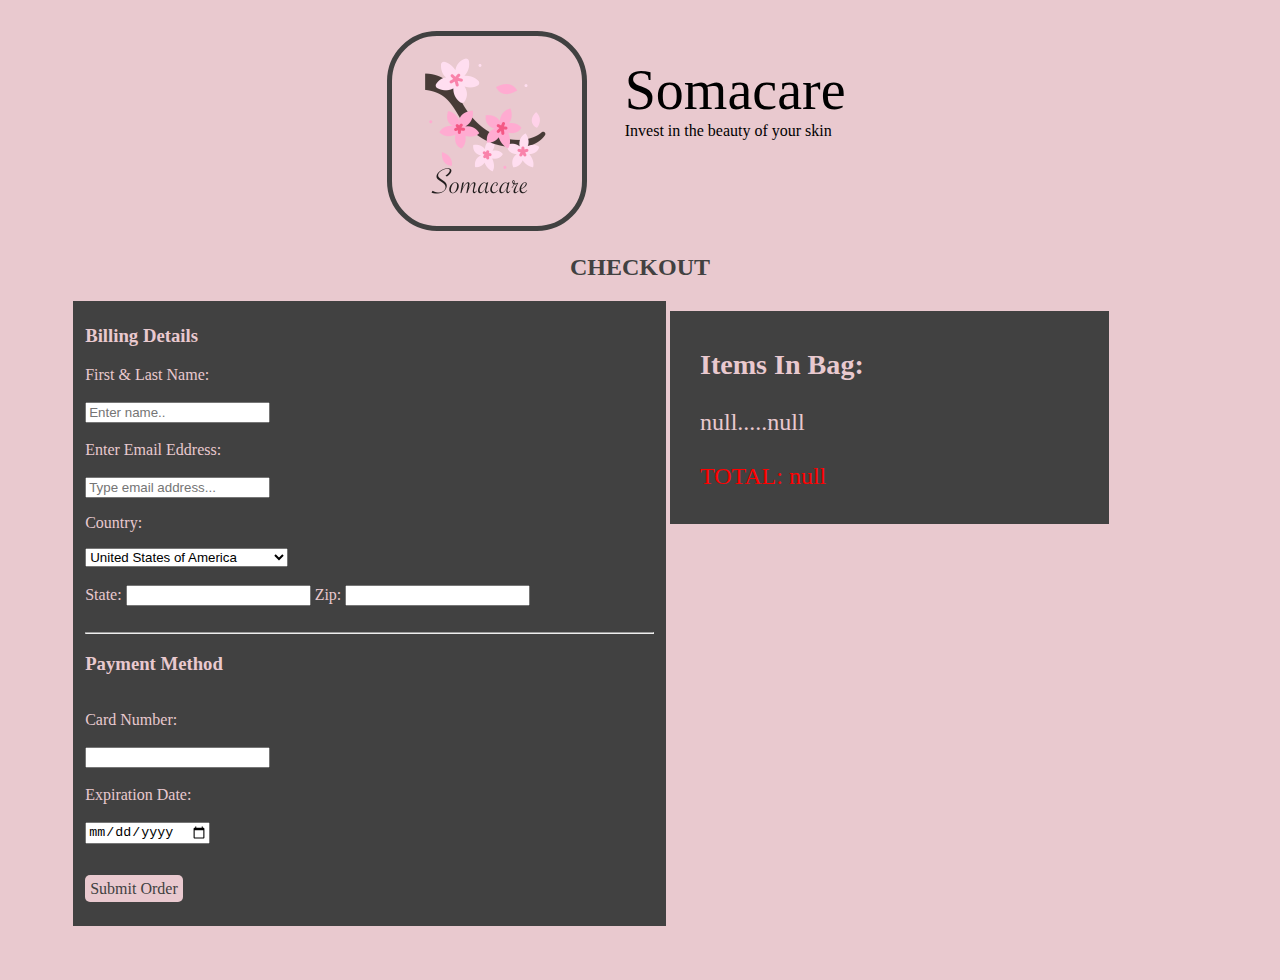
==== commit 7ed25512: "Update checkout.html" ====
--- a/checkout.html
+++ b/checkout.html
@@ -32,7 +32,7 @@
         .name{
             width: 70%;
             height: 90%;
-            margin-left: 50%;
+            margin-left: 48%;
             padding-top: 50px;
             padding-left: 10px;
         }
